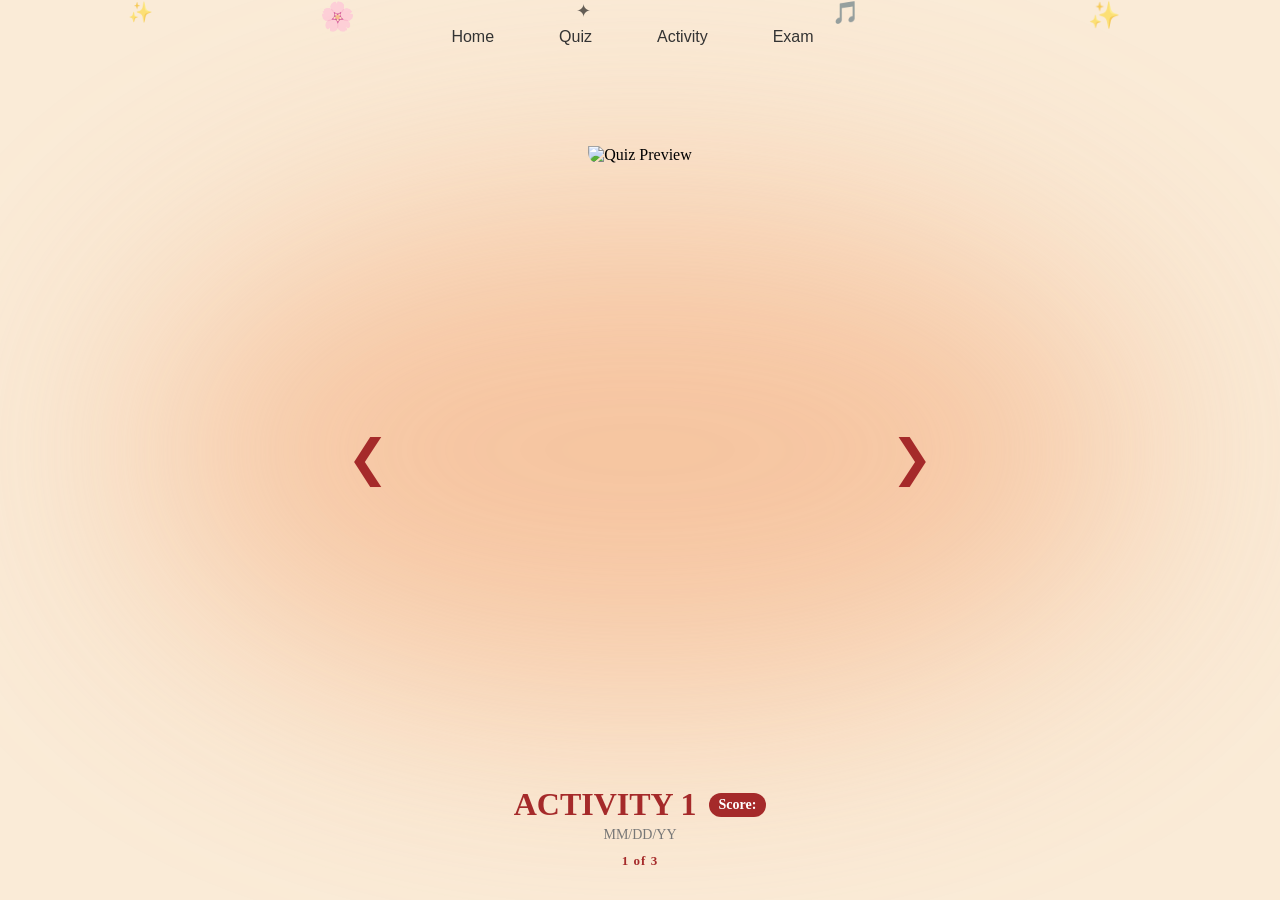
==== activity.html @ 4d214ffa "Add files via upload" ====
<!DOCTYPE html>
<html>

<head>
    <title>Elviah's Portfolio</title>
    <link rel="stylesheet" href="quiz.css">  <!-- to link on style.css  -->
</head>
<body data-page="activity">
     <nav>               <!-- to link for navigations -->
    <a href="index.html">Home</a> 
    <a href="quiz.html">Quiz</a>
    <a href="activity.html">Activity</a>
    <a href="exam.html">Exam</a>
  </nav>


  <div class="floating-container">
  <span class="float-item">✨</span>
  <span class="float-item">🌸</span>
  <span class="float-item">✦</span>
  <span class="float-item">🎵</span>
  <span class="float-item">✨</span>
</div>

<!-- Simple Selector Container -->
<div class="simple-select">
  <button class="arrow-btn left-arrow" id="prevBtn">&#10094;</button>

  <div class="display-item">
    <div class="img-wrapper">
      <img id="quiz-image" src=".jpg" alt="Quiz Preview">
    </div>
    
    <div class="item-info">
      <div class="title-row">
        <h2 id="quiz-badge">QUIZ 1</h2>
        <span id="quiz-score" class="score-badge">Score: 20/20</span>
      </div>
      <p id="quiz-date">August 25, 2026</p>
      <span id="quiz-counter" class="counter">1 of 5</span>
    </div>
  </div>

  <button class="arrow-btn right-arrow" id="nextBtn">&#10095;</button>
</div>

<!-- Audio Tag & Script -->
<audio id="portfolio-song" src="moving-castle.mp3" loop></audio>
<script src="audio-player.js"></script>
<script src="item-select.js"></script>
</body>



</html>
---- quiz.css ----
nav {
  display: flex; /* Lines up the links in a row */
  gap: 50px;     /* Adds spacing between each link */
  justify-content: center;
  padding-top: 20px;
  font-family: sans-serif;
}

body {
  background-color: antiquewhite;
  overflow-x: hidden; /* Prevents horizontal scrollbars when photo slides out */
}

/* Style your nav links with a transition */
nav a {
  display: inline-block;
  color: #333;
  text-decoration: none;
  margin-right: 15px;
  transition: transform 0.3s ease, color 0.3s ease;
}

/* Make links pop on hover */
nav a:hover {
  color: brown;
}
.floating-container {
  position: fixed;
  top: 0;
  left: 0;
  width: 100vw;
  height: 100vh;
  pointer-events: none; /* Allows clicking through elements */
  z-index: 0;           /* Behind text and turntable */
  overflow: hidden;
}

.float-item {
  position: absolute;
  font-size: 24px;
  opacity: 0.6;
  animation: floatUp 8s ease-in-out infinite;
}

/* Position each item across the screen with different timings */
.float-item:nth-child(1) { left: 10%; animation-delay: 0s; font-size: 20px; }
.float-item:nth-child(2) { left: 25%; animation-delay: 2s; font-size: 28px; }
.float-item:nth-child(3) { left: 45%; animation-delay: 4s; font-size: 18px; }
.float-item:nth-child(4) { left: 65%; animation-delay: 1s; font-size: 22px; }
.float-item:nth-child(5) { left: 85%; animation-delay: 3s; font-size: 26px; }

/* Floating animation keyframes */
@keyframes floatUp {
  0% {
    transform: translateY(100vh) rotate(0deg);
    opacity: 0;
  }
  20% {
    opacity: 0.7;
  }
  80% {
    opacity: 0.7;
  }
  100% {
    transform: translateY(-10vh) rotate(360deg);
    opacity: 0;
  }
}

.simple-select {
  display: flex;
  align-items: center;
  justify-content: center;
  min-height: 80vh;
  gap: 20px;
  flex-wrap: wrap; /* lets it wrap instead of overflowing on small screens */
}
/* Arrow Buttons */
.arrow-btn {
  background: transparent;
  color: brown;
  border: none;
  font-size: 50px;
  cursor: pointer;
  transition: transform 0.2s ease, color 0.2s ease;

  position: relative;
  z-index: 999; 
  pointer-events: auto;
}

.arrow-btn:hover {
  color: #333;
  transform: scale(1.2);
}

/* Display Wrapper */
.display-item {
  text-align: center;
}

.img-wrapper {
  width: 450px;
  height: 250px;
}

.img-wrapper img {
    padding-top: 100px;
  width: 100%;
  object-fit: cover;
  border-radius: 12px;
  transition: opacity 0.2s ease;
}

/* Info Section Formatting */
.item-info {
  margin-top: 490px;
  display: flex;
  flex-direction: column;
  align-items: center;
  gap: 4px;
}

.title-row {
  display: flex;
  align-items: center;
  gap: 12px;
}

#quiz-badge {
  font-size: 32px;
  color: brown;
  margin: 0;
  font-weight: bold;
}

.score-badge {
  background-color: brown;
  color: #fff;
  font-size: 14px;
  font-weight: 600;
  padding: 4px 10px;
  border-radius: 12px;
}


#quiz-date {
  font-size: 14px;
  color: #777;
  margin: 0;
}

.counter {
  font-size: 13px;
  color: brown;
  font-weight: 600;
  margin-top: 6px;
  letter-spacing: 1px;
}


/* Step 2: Glowing Blurred Aura Circle */
body::before {
  content: "";
  position: fixed;
  top: 50%;
  left: 50%;
  transform: translate(-50%, -50%); /* Centers the aura on screen */
  width: 1000px;                     /* Size of the aura core */
  height: 500px;
  background-color: #f4b083;        /* Aura Center Color (e.g., Hot Pink) */
  border-radius: 50%;               /* Turns the square into a circle */
  filter: blur(120px);              /* Gaussian blur effect */
  opacity: 0.65;                    /* Softens glow intensity */
  z-index: -1;                      /* Keeps aura behind all page content */
  pointer-events: none;             /* Prevents click interference */
}
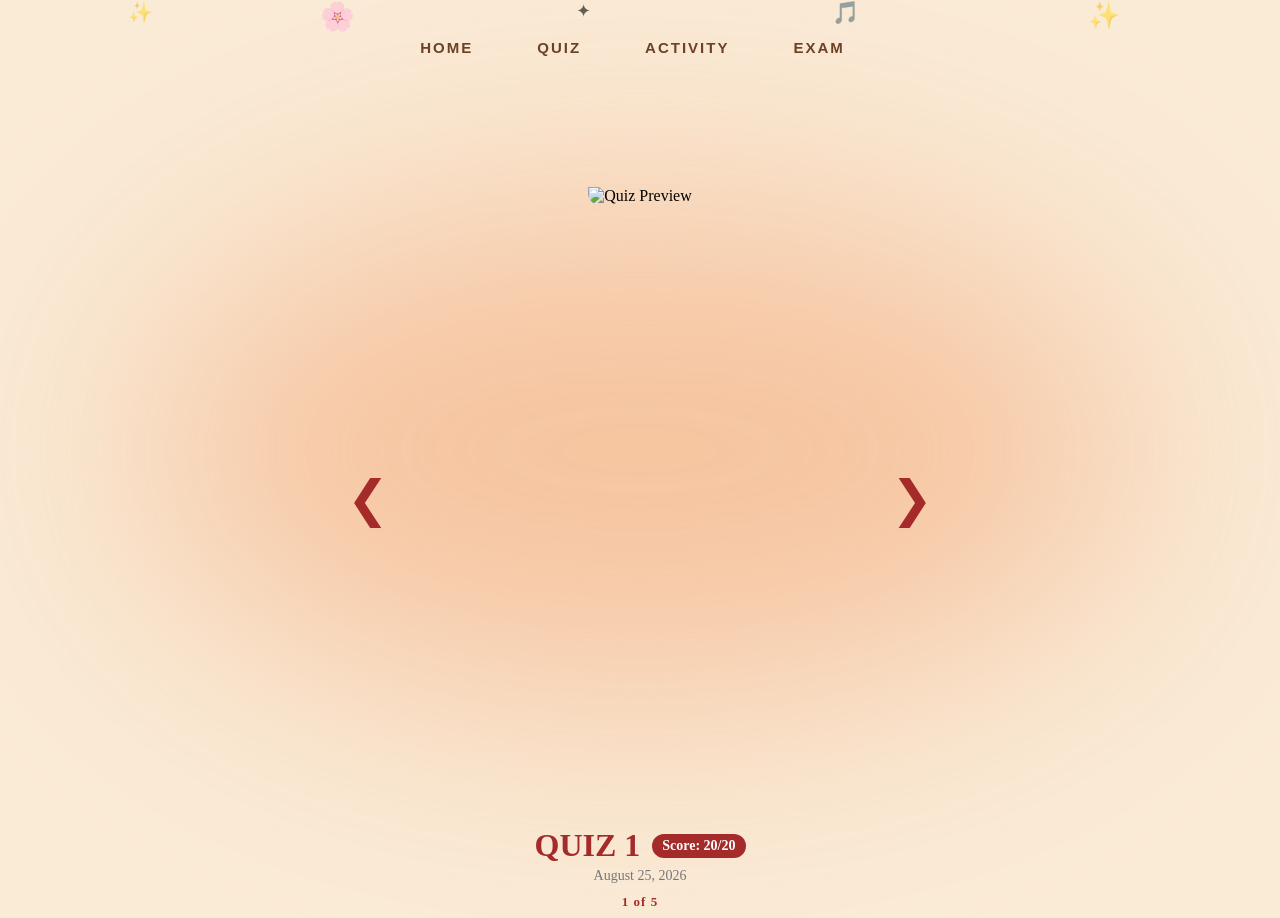
==== commit 72523018: "Add files via upload" ====
--- a/activity.html
+++ b/activity.html
@@ -2,6 +2,7 @@
 <html>
 
 <head>
+    <meta name="viewport" content="width=device-width, initial-scale=1.0">
     <title>Elviah's Portfolio</title>
     <link rel="stylesheet" href="quiz.css">  <!-- to link on style.css  -->
 </head>
@@ -46,8 +47,18 @@
 
 <!-- Audio Tag & Script -->
 <audio id="portfolio-song" src="moving-castle.mp3" loop></audio>
-<script src="audio-player.js"></script>
-<script src="item-select.js"></script>
+<script src="script.js"></script>
+  <script src="audio-player.js"></script>
+
+<div id="lightbox-overlay" class="lightbox-overlay">
+  <span id="lightbox-close" class="lightbox-close">&times;</span>
+  <button id="lightbox-prev" class="lightbox-arrow lightbox-prev">&#10094;</button>
+  <img id="lightbox-image" class="lightbox-image" src="" alt="Full view">
+  <iframe id="lightbox-pdf" class="lightbox-pdf" src="" style="display:none;"></iframe>
+  <button id="lightbox-next" class="lightbox-arrow lightbox-next">&#10095;</button>
+  <div id="lightbox-counter" class="lightbox-counter"></div>
+</div>
+
 </body>
 
 
--- a/quiz.css
+++ b/quiz.css
@@ -128,7 +128,7 @@
 }
 
 #quiz-badge {
-  font-size: 32px;
+  font-size: clamp(22px, 6vw, 32px);
   color: brown;
   margin: 0;
   font-weight: bold;
@@ -174,4 +174,151 @@
   opacity: 0.65;                    /* Softens glow intensity */
   z-index: -1;                      /* Keeps aura behind all page content */
   pointer-events: none;             /* Prevents click interference */
+}
+/* ==========================================
+   RESPONSIVE / MOBILE ADAPTATIONS
+   (desktop rules above are untouched — these
+   only kick in on narrower screens)
+   ========================================== */
+
+@media (max-width: 600px) {
+
+  /* Image card: was a fixed 450x250 box, wider than most phone
+     screens. Scale it to the viewport instead. */
+  .img-wrapper {
+    width: min(450px, 90vw);
+    height: auto;
+    aspect-ratio: 450 / 250;
+  }
+
+  .img-wrapper img {
+    padding-top: 40px;
+  }
+
+  /* Info block had a large fixed top margin tuned for the
+     490px-tall desktop image stack; scale it down so it doesn't
+     push content far below the fold on phones. */
+  .item-info {
+    margin-top: 24px;
+  }
+
+  .simple-select {
+    gap: 8px;
+    padding: 0 10px;
+  }
+
+  .arrow-btn {
+    font-size: 34px;
+  }
+
+  #quiz-date {
+    text-align: center;
+  }
+
+  /* Aura glow: keep it proportional instead of a fixed 1000x500
+     block on a 350px-wide screen. */
+  body::before {
+    width: 90vw;
+    height: 45vw;
+    filter: blur(80px);
+  }
+
+}.lightbox-overlay {
+  display: none;
+  position: fixed;
+  top: 0; left: 0;
+  width: 100%; height: 100%;
+  background: rgba(0, 0, 0, 0.85);
+  z-index: 1000;
+  align-items: center;
+  justify-content: center;
+}
+
+.lightbox-overlay.active {
+  display: flex;
+}
+
+.lightbox-image {
+  max-width: 85%;
+  max-height: 80%;
+  border-radius: 8px;
+}
+
+.lightbox-close {
+  position: absolute;
+  top: 20px; right: 30px;
+  font-size: 2.5rem;
+  color: white;
+  cursor: pointer;
+}
+
+.lightbox-arrow {
+  background: none;
+  border: none;
+  color: white;
+  font-size: 2rem;
+  cursor: pointer;
+  padding: 10px 20px;
+}
+
+.lightbox-prev { position: absolute; left: 10px; }
+.lightbox-next { position: absolute; right: 10px; }
+
+.lightbox-counter {
+  position: absolute;
+  bottom: 20px;
+  color: white;
+  font-size: 1rem;
+}
+.lightbox-pdf {
+  width: 85%;
+  height: 85%;
+  border: none;
+  border-radius: 8px;
+  background: white;
+}
+
+nav {
+  display: flex;
+  gap: 45px;
+  justify-content: center;
+  align-items: center;
+  padding: 25px 20px;
+  font-family: sans-serif;
+  position: relative;
+  z-index: 50;
+  /* no background — lets the page's warm glow show through */
+}
+
+nav a {
+  position: relative;
+  display: inline-block;
+  color: #6b4226; /* warm espresso brown, softer than black */
+  text-decoration: none;
+  font-size: 15px;
+  font-weight: 600;
+  letter-spacing: 2px;
+  text-transform: uppercase;
+  padding: 6px 2px;
+  transition: color 0.3s ease;
+}
+
+/* Thin underline that grows in on hover */
+nav a::after {
+  content: '';
+  position: absolute;
+  left: 0;
+  bottom: 0;
+  width: 0;
+  height: 1.5px;
+  background-color: brown;
+  transition: width 0.35s ease;
+}
+
+nav a:hover {
+  color: brown;
+}
+
+nav a:hover::after {
+  width: 100%;
 }
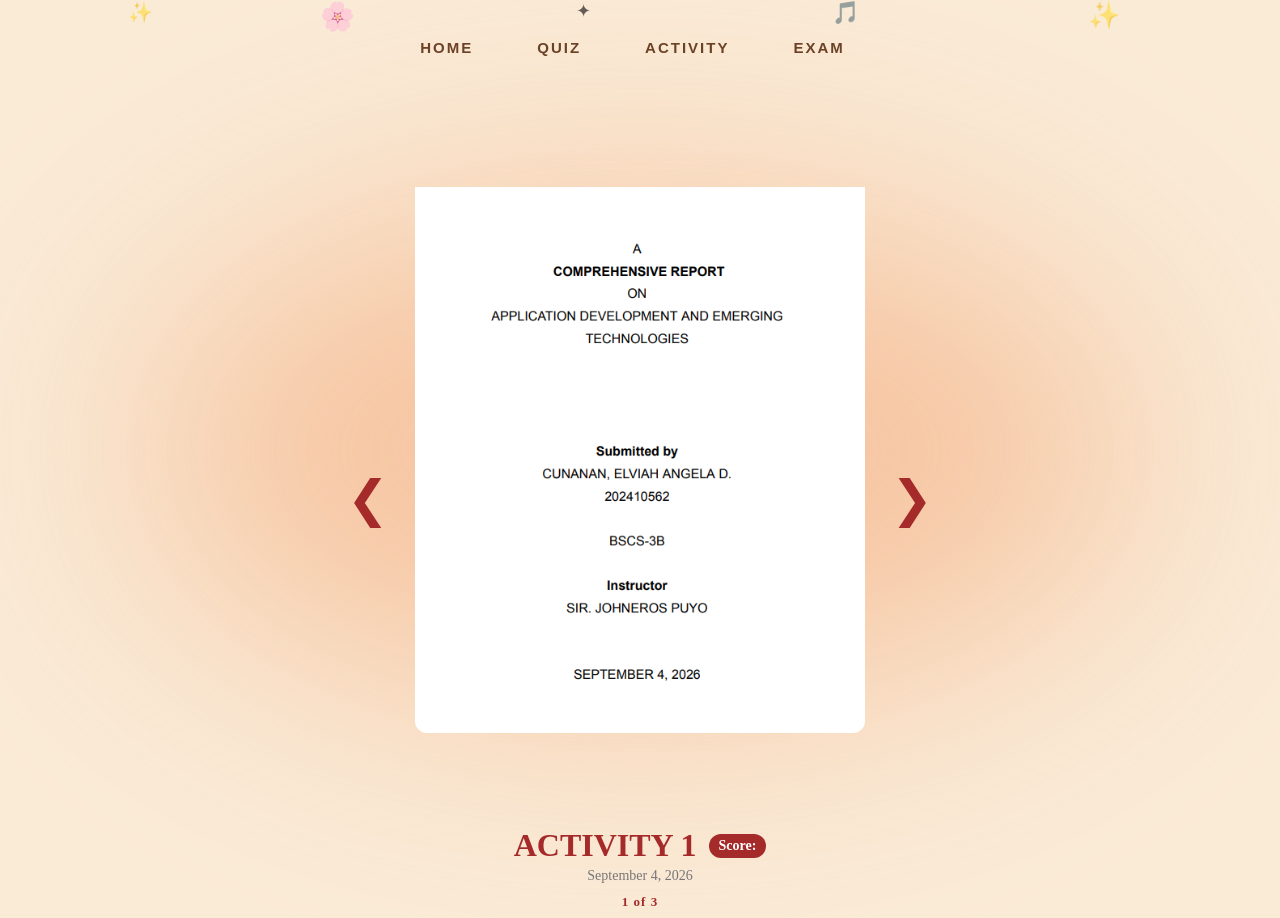
==== commit c934a3ac: "Add files via upload" ====
--- a/activity.html
+++ b/activity.html
@@ -47,8 +47,8 @@
 
 <!-- Audio Tag & Script -->
 <audio id="portfolio-song" src="moving-castle.mp3" loop></audio>
-<script src="script.js"></script>
   <script src="audio-player.js"></script>
+  <script src="item-select.js"></script>
 
 <div id="lightbox-overlay" class="lightbox-overlay">
   <span id="lightbox-close" class="lightbox-close">&times;</span>
